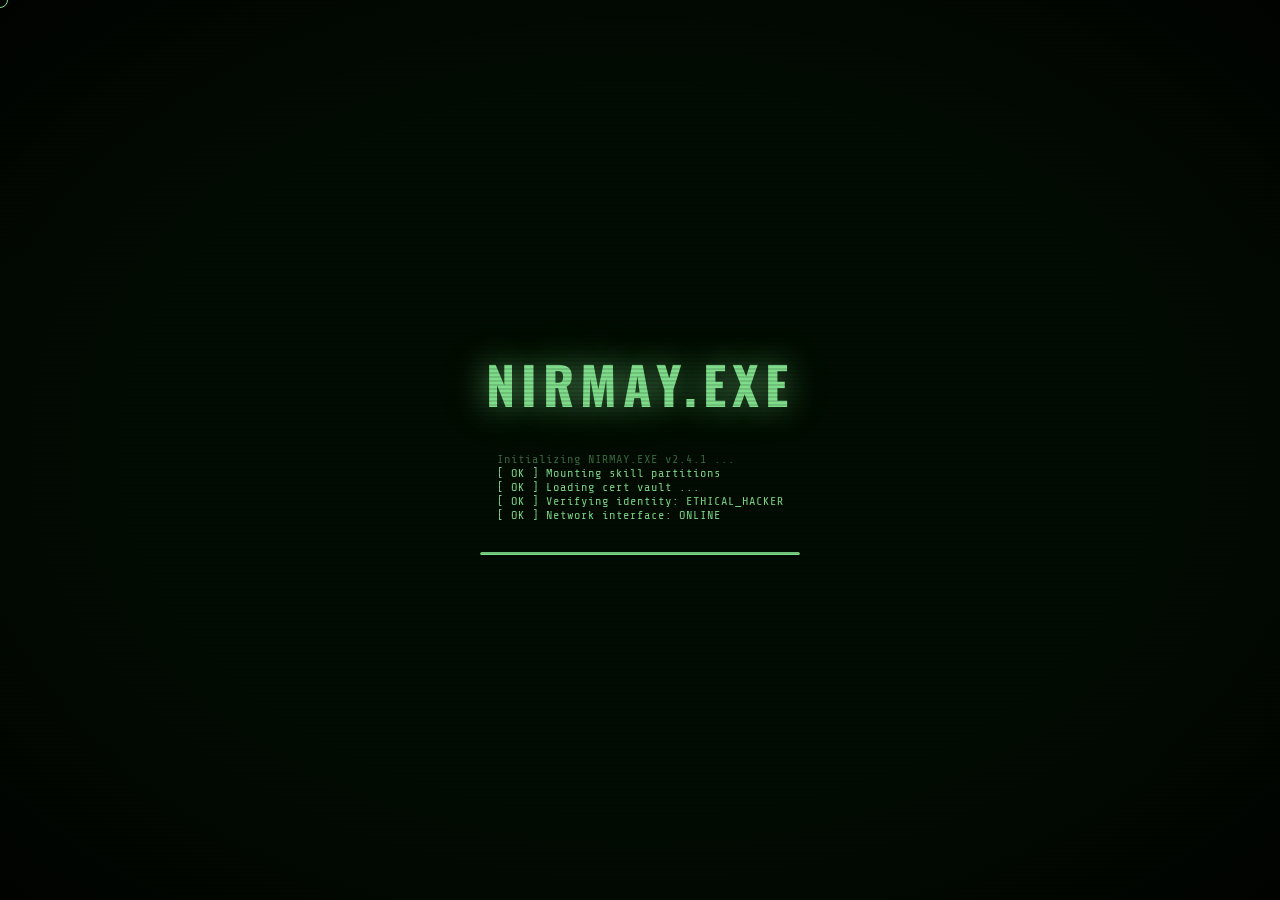
==== hire.html @ 9b834641 "Add files via upload" ====
<!DOCTYPE html>
<html lang="en">
<head>
<meta charset="UTF-8">
<meta name="viewport" content="width=device-width, initial-scale=1.0">
<title>HIRE // NIRMAY.EXE</title>
<link href="https://fonts.googleapis.com/css2?family=Share+Tech+Mono&family=Oswald:wght@400;700&display=swap" rel="stylesheet">
<style>
  /* ── RESET & BASE ── */
  *, *::before, *::after { margin:0; padding:0; box-sizing:border-box; }

  :root {
    --green:   #7EDC8A;
    --green2:  #4ade80;
    --dim:     rgba(126,220,138,0.45);
    --dimmer:  rgba(126,220,138,0.2);
    --bg:      #020c02;
    --bg2:     #041004;
    --line:    rgba(126,220,138,0.08);
    --mono:    'Share Tech Mono', monospace;
    --display: 'Oswald', sans-serif;
  }

  html, body {
    height: 100%;
    background: var(--bg);
    color: var(--green);
    font-family: var(--mono);
    overflow-x: hidden;
    cursor: default;
  }

  /* custom cursor */
  body { cursor: none; }
  #cursor {
    position: fixed;
    width: 16px; height: 16px;
    border: 1.5px solid var(--green);
    border-radius: 50%;
    pointer-events: none;
    z-index: 9999;
    transform: translate(-50%,-50%);
    transition: transform 0.08s, width 0.2s, height 0.2s, background 0.2s;
    mix-blend-mode: screen;
  }
  #cursor.click { width:10px; height:10px; background: var(--green); }

  /* ── SCANLINES overlay ── */
  body::before {
    content:"";
    position:fixed; inset:0;
    background: repeating-linear-gradient(
      0deg,
      transparent,
      transparent 2px,
      rgba(0,0,0,0.13) 2px,
      rgba(0,0,0,0.13) 4px
    );
    pointer-events:none;
    z-index:9998;
    animation: scanMove 8s linear infinite;
  }

  @keyframes scanMove {
    from { background-position: 0 0; }
    to   { background-position: 0 100px; }
  }

  /* vignette */
  body::after {
    content:"";
    position:fixed; inset:0;
    background: radial-gradient(ellipse at center, transparent 55%, rgba(0,0,0,0.75) 100%);
    pointer-events:none;
    z-index:9997;
  }

  /* ── MATRIX RAIN canvas ── */
  #matrix {
    position:fixed; inset:0;
    opacity:0.07;
    z-index:0;
    pointer-events:none;
  }

  /* ── BOOT SCREEN ── */
  #boot-screen {
    position:fixed; inset:0;
    background: var(--bg);
    z-index:500;
    display:flex;
    flex-direction:column;
    align-items:center;
    justify-content:center;
    gap:10px;
    font-size:13px;
    letter-spacing:1px;
    transition: opacity 0.8s ease;
  }

  #boot-screen.fade-out { opacity:0; pointer-events:none; }

  .boot-logo {
    font-family: var(--display);
    font-size: 52px;
    font-weight:700;
    letter-spacing:6px;
    color: var(--green);
    text-shadow: 0 0 30px rgba(126,220,138,0.6), 0 0 60px rgba(126,220,138,0.2);
    margin-bottom:20px;
    animation: glitch 3s infinite;
  }

  @keyframes glitch {
    0%,92%,100% { text-shadow: 0 0 30px rgba(126,220,138,0.6); transform:none; }
    93% { transform:translate(-3px,0) skew(-1deg); text-shadow: -3px 0 #f00, 3px 0 #0ff; }
    94% { transform:translate(3px,0) skew(1deg);  text-shadow: 3px 0 #f00, -3px 0 #0ff; }
    95% { transform:none; }
  }

  .boot-line { color: var(--dim); font-size:12px; animation: fadeSlide 0.4s ease both; }
  .boot-line.ok  { color: var(--green); }
  .boot-line.err { color: #ef4444; }

  @keyframes fadeSlide {
    from { opacity:0; transform:translateX(-10px); }
    to   { opacity:1; transform:none; }
  }

  .boot-bar-wrap {
    width:320px; height:3px;
    background: rgba(126,220,138,0.1);
    border-radius:2px;
    margin-top:20px;
    overflow:hidden;
  }
  .boot-bar {
    height:100%;
    background: var(--green);
    border-radius:2px;
    width:0%;
    transition: width 2.2s cubic-bezier(0.4,0,0.2,1);
    box-shadow: 0 0 10px var(--green);
  }

  /* ── MAIN LAYOUT ── */
  #app {
    position:relative; z-index:10;
    min-height:100vh;
    display:flex;
    flex-direction:column;
    opacity:0;
    transition: opacity 0.6s ease;
  }
  #app.visible { opacity:1; }

  /* ── TOP BAR ── */
  .topbar {
    position:sticky; top:0; z-index:100;
    display:flex; align-items:center; justify-content:space-between;
    padding:12px 32px;
    background: rgba(2,12,2,0.92);
    backdrop-filter:blur(12px);
    border-bottom:1px solid var(--line);
  }

  .topbar-left {
    display:flex; align-items:center; gap:16px;
    font-size:12px; color:var(--dim);
  }

  .topbar-logo {
    font-family: var(--display);
    font-size:18px; font-weight:700;
    color:var(--green);
    letter-spacing:2px;
  }

  .topbar-sep { color:var(--line); }

  .topbar-status {
    display:flex; align-items:center; gap:6px;
    font-size:10px; letter-spacing:2px; color:var(--dim);
  }

  .status-dot-top {
    width:7px; height:7px;
    background:var(--green); border-radius:50%;
    animation: pulse 2s ease-in-out infinite;
    box-shadow:0 0 8px var(--green);
  }

  @keyframes pulse {
    0%,100%{transform:scale(1);opacity:1;}
    50%{transform:scale(1.6);opacity:0.3;}
  }

  .topbar-right {
    display:flex; align-items:center; gap:10px;
  }

  .topbar-time {
    font-size:11px; color:var(--dimmer);
    letter-spacing:1px;
  }

  .back-btn {
    font-family:var(--mono);
    font-size:11px; letter-spacing:2px;
    color:var(--dim);
    background:none; border:1px solid var(--line);
    padding:6px 14px; border-radius:6px;
    cursor:none; text-decoration:none;
    transition: color 0.2s, border-color 0.2s, background 0.2s;
  }

  .back-btn:hover {
    color:var(--green);
    border-color:var(--dimmer);
    background:rgba(126,220,138,0.06);
  }

  /* ── TERMINAL WINDOW ── */
  .terminal-wrap {
    flex:1;
    max-width:960px;
    width:100%;
    margin:32px auto;
    padding:0 24px 60px;
  }

  .terminal-chrome {
    border:1px solid rgba(126,220,138,0.15);
    border-radius:14px;
    overflow:hidden;
    background: rgba(2,8,2,0.96);
    box-shadow: 0 0 0 1px rgba(126,220,138,0.05),
                0 40px 80px rgba(0,0,0,0.8),
                0 0 60px rgba(126,220,138,0.05) inset;
  }

  .t-titlebar {
    display:flex; align-items:center; gap:12px;
    padding:12px 18px;
    background:rgba(10,20,10,0.9);
    border-bottom:1px solid rgba(126,220,138,0.08);
  }

  .t-dots { display:flex; gap:7px; }
  .t-dot {
    width:12px; height:12px; border-radius:50%;
  }
  .t-dot.r { background:#ff5f57; }
  .t-dot.y { background:#febc2e; }
  .t-dot.g { background:#28c840; }

  .t-title {
    flex:1; text-align:center;
    font-size:11px; letter-spacing:1px;
    color:rgba(126,220,138,0.3);
  }

  /* ── TERMINAL OUTPUT AREA ── */
  .t-body {
    padding:28px 32px 32px;
    min-height:520px;
    font-size:13px;
    line-height:1.85;
  }

  .t-section { margin-bottom:6px; }

  .t-prompt-line {
    display:flex; align-items:center; gap:0;
    margin-top:20px;
  }

  .t-user  { color:#7EDC8A; }
  .t-at    { color:rgba(126,220,138,0.4); }
  .t-path  { color:#60a5fa; }
  .t-dollar{ color:rgba(126,220,138,0.5); margin:0 6px; }
  .t-command{ color:white; }

  .t-output { color:rgba(126,220,138,0.55); padding-left:0; margin-top:4px; }
  .t-output.bright { color:rgba(126,220,138,0.85); }
  .t-output.white  { color:rgba(255,255,255,0.75); }
  .t-output.accent { color:var(--green); font-weight:bold; }
  .t-output.muted  { color:rgba(126,220,138,0.3); }
  .t-output.red    { color:#ef4444; }

  .t-table {
    display:grid;
    grid-template-columns:max-content 1fr;
    gap:2px 20px;
    margin-top:4px;
  }

  .t-key  { color:rgba(126,220,138,0.4); }
  .t-val  { color:rgba(255,255,255,0.7); }

  .t-tag {
    display:inline-block;
    background:rgba(126,220,138,0.1);
    border:1px solid rgba(126,220,138,0.2);
    color:var(--green);
    padding:1px 9px;
    border-radius:4px;
    font-size:11px;
    margin:2px 3px 2px 0;
  }

  .t-cert {
    display:inline-flex; align-items:center; gap:6px;
    background:rgba(126,220,138,0.06);
    border:1px solid rgba(126,220,138,0.15);
    color:rgba(255,255,255,0.65);
    padding:3px 10px;
    border-radius:4px;
    font-size:12px;
    margin:2px 0;
  }
  .t-cert::before { content:"✓"; color:var(--green); font-size:10px; }

  .t-divider {
    border:none;
    border-top:1px solid rgba(126,220,138,0.08);
    margin:20px 0;
  }

  /* blinking cursor */
  .t-cursor-blink {
    display:inline-block;
    width:9px; height:14px;
    background:var(--green);
    border-radius:1px;
    animation:blink 1s step-end infinite;
    vertical-align:middle;
    margin-left:4px;
    box-shadow:0 0 8px var(--green);
  }

  @keyframes blink { 0%,100%{opacity:1} 50%{opacity:0} }

  /* ── COMMAND PALETTE ── */
  .cmd-palette {
    padding:18px 32px 24px;
    border-top:1px solid rgba(126,220,138,0.06);
    background:rgba(4,16,4,0.6);
  }

  .cmd-label {
    font-size:10px; letter-spacing:3px;
    color:rgba(126,220,138,0.25);
    margin-bottom:12px;
  }

  .cmd-buttons {
    display:flex; flex-wrap:wrap; gap:8px;
  }

  .cmd-btn {
    font-family:var(--mono);
    font-size:12px;
    color:var(--dim);
    background:rgba(126,220,138,0.04);
    border:1px solid rgba(126,220,138,0.12);
    padding:7px 16px;
    border-radius:6px;
    cursor:none;
    letter-spacing:0.5px;
    transition: color 0.2s, border-color 0.2s, background 0.2s, transform 0.2s;
  }

  .cmd-btn:hover {
    color:var(--green);
    border-color:rgba(126,220,138,0.4);
    background:rgba(126,220,138,0.08);
    transform:translateY(-2px);
  }

  .cmd-btn:active { transform:scale(0.96); }

  .cmd-btn.primary {
    color:#111;
    background:var(--green);
    border-color:var(--green);
    box-shadow:0 0 20px rgba(126,220,138,0.3);
  }

  .cmd-btn.primary:hover {
    background:#a0f0a8;
    border-color:#a0f0a8;
    box-shadow:0 0 30px rgba(126,220,138,0.5);
    color:#000;
  }

  /* ── HIRE BEACON ── */
  #hire-beacon {
    display:none;
    margin:30px 0 10px;
    padding:22px 28px;
    border:1px solid rgba(126,220,138,0.3);
    border-radius:12px;
    background:rgba(126,220,138,0.05);
    position:relative;
    overflow:hidden;
    animation:beaconPulse 3s ease-in-out infinite;
  }

  @keyframes beaconPulse {
    0%,100%{ box-shadow:0 0 0 0 rgba(126,220,138,0.2); border-color:rgba(126,220,138,0.3); }
    50%    { box-shadow:0 0 30px 4px rgba(126,220,138,0.12); border-color:rgba(126,220,138,0.55); }
  }

  #hire-beacon::before {
    content:"";
    position:absolute; inset:0;
    background:linear-gradient(90deg, transparent, rgba(126,220,138,0.04), transparent);
    transform:translateX(-100%);
    animation:sweep 3s ease-in-out infinite;
  }

  @keyframes sweep {
    0%   { transform:translateX(-100%); }
    100% { transform:translateX(100%); }
  }

  .beacon-row {
    display:flex; align-items:center; justify-content:space-between;
    flex-wrap:wrap; gap:16px;
  }

  .beacon-text {
    font-size:13px; color:rgba(255,255,255,0.7);
    line-height:1.7;
  }

  .beacon-text strong { color:var(--green); }

  .beacon-actions {
    display:flex; gap:10px; flex-wrap:wrap;
  }

  .beacon-btn {
    font-family:var(--mono); font-size:12px;
    padding:10px 22px; border-radius:8px;
    cursor:none; text-decoration:none;
    letter-spacing:1px;
    transition: transform 0.2s, box-shadow 0.2s;
  }

  .beacon-btn:hover { transform:translateY(-3px); }

  .beacon-btn.solid {
    background:var(--green); color:#0a0a0a;
    border:none;
    box-shadow:0 4px 20px rgba(126,220,138,0.35);
  }

  .beacon-btn.solid:hover { box-shadow:0 8px 30px rgba(126,220,138,0.5); }

  .beacon-btn.ghost {
    background:transparent; color:var(--green);
    border:1px solid rgba(126,220,138,0.35);
  }

  .beacon-btn.ghost:hover { background:rgba(126,220,138,0.08); }

  /* download flash */
  .dl-flash {
    position:fixed; top:20px; right:24px; z-index:9000;
    background:rgba(10,20,10,0.95);
    border:1px solid rgba(126,220,138,0.4);
    border-radius:10px;
    padding:14px 20px;
    font-size:12px; letter-spacing:0.5px;
    color:var(--green);
    display:flex; align-items:center; gap:10px;
    transform:translateX(200%);
    transition:transform 0.4s cubic-bezier(0.34,1.2,0.64,1);
    box-shadow:0 8px 30px rgba(0,0,0,0.6);
  }

  .dl-flash.show { transform:translateX(0); }
  .dl-flash-icon { font-size:16px; }

  /* ── ASCII ART header ── */
  .ascii-art {
    color:rgba(126,220,138,0.25);
    font-size:9px;
    line-height:1.3;
    letter-spacing:0.5px;
    margin-bottom:8px;
    white-space:pre;
  }

  /* glitch text */
  .glitch-text {
    position:relative;
    display:inline-block;
  }
  .glitch-text::before,
  .glitch-text::after {
    content:attr(data-text);
    position:absolute; left:0; top:0;
    width:100%;
    clip: rect(0,0,0,0);
  }
  .glitch-text::before {
    color:#f00; animation:glitchA 4s infinite;
  }
  .glitch-text::after {
    color:#0ff; animation:glitchB 4s infinite;
  }
  @keyframes glitchA {
    0%,96%,100% { clip:rect(0,999px,0,0); transform:none; }
    97%          { clip:rect(10px,999px,24px,0); transform:translate(-3px); }
    98%          { clip:rect(40px,999px,48px,0); transform:translate(2px); }
  }
  @keyframes glitchB {
    0%,96%,100% { clip:rect(0,999px,0,0); transform:none; }
    97%          { clip:rect(30px,999px,38px,0); transform:translate(3px); }
    98%          { clip:rect(5px,999px,14px,0);  transform:translate(-2px); }
  }

  /* progress bar inline */
  .t-bar-wrap {
    display:inline-block;
    vertical-align:middle;
    width:120px; height:6px;
    background:rgba(126,220,138,0.1);
    border-radius:3px;
    margin:0 8px;
    overflow:hidden;
  }
  .t-bar-fill {
    height:100%;
    background:var(--green);
    border-radius:3px;
    box-shadow:0 0 6px var(--green);
  }

  /* ── RESPONSIVE ── */
  @media(max-width:600px){
    .t-body { padding:20px 18px; font-size:11.5px; }
    .cmd-palette { padding:14px 18px 20px; }
    .beacon-row { flex-direction:column; align-items:flex-start; }
    .topbar { padding:10px 16px; }
    .ascii-art { display:none; }
    .t-title { display:none; }
  }
</style>
</head>
<body>

<!-- Custom cursor -->
<div id="cursor"></div>

<!-- Matrix rain -->
<canvas id="matrix"></canvas>

<!-- Download notification -->
<div class="dl-flash" id="dlFlash">
  <span class="dl-flash-icon">⬇</span>
  <span>nirmay_cv.pdf — download initiated</span>
</div>

<!-- ── BOOT SCREEN ── -->
<div id="boot-screen">
  <div class="boot-logo">NIRMAY.EXE</div>
  <div id="boot-lines"></div>
  <div class="boot-bar-wrap">
    <div class="boot-bar" id="bootBar"></div>
  </div>
</div>

<!-- ── MAIN APP ── -->
<div id="app">

  <!-- Top bar -->
  <div class="topbar">
    <div class="topbar-left">
      <span class="topbar-logo">NIRMAY<span style="color:rgba(126,220,138,0.4)">.EX</span></span>
      <span class="topbar-sep">|</span>
      <div class="topbar-status">
        <div class="status-dot-top"></div>
        SYSTEM ONLINE
      </div>
    </div>
    <div class="topbar-right">
      <span class="topbar-time" id="liveTime"></span>
      <a href="/" class="back-btn">← PORTFOLIO</a>
    </div>
  </div>

  <!-- Terminal window -->
  <div class="terminal-wrap">
    <div class="terminal-chrome">

      <div class="t-titlebar">
        <div class="t-dots">
          <div class="t-dot r"></div>
          <div class="t-dot y"></div>
          <div class="t-dot g"></div>
        </div>
        <div class="t-title">bash — nirmay@portfolio: ~/hire — 80×24</div>
      </div>

      <div class="t-body" id="termBody">
        <div class="ascii-art">
 ███╗   ██╗██╗██████╗ ███╗   ███╗ █████╗ ██╗   ██╗
 ████╗  ██║██║██╔══██╗████╗ ████║██╔══██╗╚██╗ ██╔╝
 ██╔██╗ ██║██║██████╔╝██╔████╔██║███████║ ╚████╔╝
 ██║╚██╗██║██║██╔══██╗██║╚██╔╝██║██╔══██║  ╚██╔╝
 ██║ ╚████║██║██║  ██║██║ ╚═╝ ██║██║  ██║   ██║
 ╚═╝  ╚═══╝╚═╝╚═╝  ╚═╝╚═╝     ╚═╝╚═╝  ╚═╝   ╚═╝  RINESH</div>

        <div id="termOutput"></div>

        <!-- Hire beacon (shown after sequence) -->
        <div id="hire-beacon">
          <div class="beacon-row">
            <div class="beacon-text">
              <strong>ACCESS GRANTED.</strong> Ready to collaborate.<br>
              <span style="color:rgba(126,220,138,0.5);font-size:12px">Ping me — I respond within 24 hours.</span>
            </div>
            <div class="beacon-actions">
              <a href="mailto:rineshnirmay1@gmail.com" class="beacon-btn solid">✉ SEND MESSAGE</a>
              <a href="https://www.linkedin.com/in/nirmay-rinesh-52229237b/" target="_blank" class="beacon-btn ghost">↗ LINKEDIN</a>
            </div>
          </div>
        </div>

      </div>

      <!-- Command palette -->
      <div class="cmd-palette">
        <div class="cmd-label">// RUN A COMMAND</div>
        <div class="cmd-buttons">
          <button class="cmd-btn" onclick="runCmd('whoami')">whoami</button>
          <button class="cmd-btn" onclick="runCmd('ls skills/')">ls skills/</button>
          <button class="cmd-btn" onclick="runCmd('cat certs.txt')">cat certs.txt</button>
          <button class="cmd-btn" onclick="runCmd('cat projects.log')">cat projects.log</button>
          <button class="cmd-btn" onclick="runCmd('ping nirmay')">ping nirmay</button>
          <button class="cmd-btn" onclick="runCmd('clear')">clear</button>
          <button class="cmd-btn primary" onclick="runCmd('download_cv')">⬇ download_cv</button>
        </div>
      </div>

    </div>
  </div>
</div>

<script>
/* ── CURSOR ── */
const cur = document.getElementById('cursor');
document.addEventListener('mousemove', e => {
  cur.style.left = e.clientX + 'px';
  cur.style.top  = e.clientY + 'px';
});
document.addEventListener('mousedown', () => cur.classList.add('click'));
document.addEventListener('mouseup',   () => cur.classList.remove('click'));

/* ── LIVE CLOCK ── */
function updateClock(){
  const n = new Date();
  document.getElementById('liveTime').textContent =
    n.toLocaleTimeString('en-GB',{hour12:false}) + ' IST';
}
setInterval(updateClock,1000);
updateClock();

/* ── MATRIX RAIN ── */
(function(){
  const canvas = document.getElementById('matrix');
  const ctx    = canvas.getContext('2d');
  let W, H, cols, drops;
  const chars = 'アイウエオカキクケコサシスセソタチツテトナニヌネノ01アBCDEF∂∑Ω∞≠≈π'.split('');

  function init(){
    W = canvas.width  = window.innerWidth;
    H = canvas.height = window.innerHeight;
    cols = Math.floor(W / 16);
    drops = Array(cols).fill(1);
  }

  function draw(){
    ctx.fillStyle = 'rgba(2,12,2,0.05)';
    ctx.fillRect(0,0,W,H);
    ctx.fillStyle = '#7EDC8A';
    ctx.font = '13px Share Tech Mono';
    drops.forEach((y,i) => {
      const ch = chars[Math.floor(Math.random()*chars.length)];
      ctx.fillText(ch, i*16, y*16);
      if(y*16 > H && Math.random() > 0.975) drops[i]=0;
      drops[i]++;
    });
  }

  init();
  setInterval(draw,55);
  window.addEventListener('resize', init);
})();

/* ── BOOT SEQUENCE ── */
const bootLines = [
  {txt:'Initializing NIRMAY.EXE v2.4.1 ...', cls:'', delay:0},
  {txt:'[  OK  ] Mounting skill partitions', cls:'ok', delay:300},
  {txt:'[  OK  ] Loading cert vault ...', cls:'ok', delay:600},
  {txt:'[  OK  ] Verifying identity: ETHICAL_HACKER', cls:'ok', delay:900},
  {txt:'[  OK  ] Network interface: ONLINE', cls:'ok', delay:1200},
  {txt:'[  OK  ] Firewall: DISABLED for visitor', cls:'ok', delay:1500},
  {txt:'Booting hire.html — ACCESS GRANTED', cls:'accent', delay:1800},
];

const bootContainer = document.getElementById('boot-lines');

bootLines.forEach(({txt,cls,delay}) => {
  setTimeout(()=>{
    const el = document.createElement('div');
    el.className = 'boot-line ' + cls;
    el.textContent = txt;
    bootContainer.appendChild(el);
  }, delay);
});

setTimeout(()=>{
  document.getElementById('bootBar').style.width = '100%';
},200);

setTimeout(()=>{
  document.getElementById('boot-screen').classList.add('fade-out');
  setTimeout(()=>{
    document.getElementById('boot-screen').style.display='none';
    document.getElementById('app').classList.add('visible');
    runAutoSequence();
  },800);
},2600);

/* ── TERMINAL ENGINE ── */
const output = document.getElementById('termOutput');
let sequenceDone = false;

function appendLine(html, delay=0){
  return new Promise(res=>{
    setTimeout(()=>{
      const el = document.createElement('div');
      el.innerHTML = html;
      output.appendChild(el);
      res();
    }, delay);
  });
}

function promptLine(cmd){
  return `<div class="t-prompt-line">
    <span class="t-user">nirmay</span><span class="t-at">@</span><span class="t-path">portfolio</span>
    <span class="t-dollar"> ~&gt;</span>
    <span class="t-command"> ${cmd}</span>
  </div>`;
}

/* Typewriter for a single prompt line */
function typePrompt(cmd, baseDelay=0){
  return new Promise(res=>{
    setTimeout(()=>{
      const wrap = document.createElement('div');
      wrap.className = 't-prompt-line';
      wrap.innerHTML = `<span class="t-user">nirmay</span><span class="t-at">@</span><span class="t-path">portfolio</span><span class="t-dollar"> ~&gt;</span> <span class="t-command" id="tp_${baseDelay}"></span>`;
      output.appendChild(wrap);
      const span = document.getElementById('tp_'+baseDelay);
      let i=0;
      function tick(){
        if(i<=cmd.length){ span.textContent=cmd.slice(0,i); i++; setTimeout(tick,45); }
        else res();
      }
      tick();
    },baseDelay);
  });
}

const cmdOutputs = {
  'whoami': ()=>`
    <div class="t-output bright" style="margin-top:6px">
      <span class="glitch-text" data-text="NIRMAY RINESH">NIRMAY RINESH</span>
    </div>
    <div class="t-table" style="margin-top:8px">
      <span class="t-key">ROLE</span>     <span class="t-val">Ethical Hacker · Web Developer · Security Researcher</span>
      <span class="t-key">LOCATION</span> <span class="t-val">Vadodara, India 🇮🇳</span>
      <span class="t-key">STATUS</span>   <span class="t-val" style="color:#7EDC8A">● AVAILABLE FOR HIRE</span>
      <span class="t-key">EMAIL</span>    <span class="t-val">rineshnirmay1@gmail.com</span>
      <span class="t-key">PHONE</span>    <span class="t-val">+91 93264 07352</span>
    </div>`,

  'ls skills/': ()=>`
    <div class="t-output" style="margin-top:6px">drwxr-xr-x  offensive_security/</div>
    <div class="t-output">drwxr-xr-x  web_development/</div>
    <div class="t-output">drwxr-xr-x  programming_languages/</div>
    <div class="t-output">drwxr-xr-x  tools_and_frameworks/</div>
    <div style="margin-top:10px">
      <div class="t-output muted">// offensive_security</div>
      <div><span class="t-tag">Penetration Testing</span><span class="t-tag">Network Analysis</span><span class="t-tag">OSINT</span><span class="t-tag">Vulnerability Assessment</span></div>
      <div class="t-output muted" style="margin-top:6px">// web_development</div>
      <div><span class="t-tag">HTML/CSS</span><span class="t-tag">JavaScript</span><span class="t-tag">Python/Flask</span><span class="t-tag">UI Design</span><span class="t-tag">Responsive</span></div>
      <div class="t-output muted" style="margin-top:6px">// languages</div>
      <div><span class="t-tag">Python</span><span class="t-tag">Java</span><span class="t-tag">C</span><span class="t-tag">C++</span><span class="t-tag">SQL</span><span class="t-tag">Rust</span></div>
      <div class="t-output muted" style="margin-top:6px">// tools</div>
      <div><span class="t-tag">Kali Linux</span><span class="t-tag">Nmap</span><span class="t-tag">Wireshark</span><span class="t-tag">Metasploit</span><span class="t-tag">Burp Suite</span><span class="t-tag">Git</span></div>
    </div>`,

  'cat certs.txt': ()=>`
    <div class="t-output muted" style="margin-top:6px">// verified credentials — 5 active certifications</div>
    <div style="margin-top:8px;display:flex;flex-direction:column;gap:5px">
      <div class="t-cert">CompTIA Security+</div>
      <div class="t-cert">Certified Ethical Hacker (CEH)</div>
      <div class="t-cert">CCEP — Certified Cybersecurity Expert Practitioner</div>
      <div class="t-cert">CCPP — Certified Cybersecurity Professional Practitioner</div>
      <div class="t-cert">HTML &amp; CSS — Certiport Certified</div>
    </div>
    <div class="t-output muted" style="margin-top:10px">integrity check: <span style="color:#7EDC8A">ALL VALID ✓</span></div>`,

  'cat projects.log': ()=>`
    <div class="t-output muted" style="margin-top:6px">// project history — sorted by impact</div>
    <div class="t-table" style="margin-top:10px;gap:8px 24px">
      <span class="t-key">[01]</span>
      <span class="t-val"><strong style="color:white">JusticeFlowX</strong> — criminal verification &amp; evidence management system
        <br><span style="color:rgba(126,220,138,0.4);font-size:11px">Stack: HTML · CSS · JS · AI Integration · Netlify</span>
        <br><a href="https://justiceflowxverification.netlify.app/" target="_blank" style="color:#7EDC8A;font-size:11px">↗ justiceflowxverification.netlify.app</a>
      </span>
      <span class="t-key">[02]</span>
      <span class="t-val"><strong style="color:white">OSINT Framework</strong> — <span style="color:rgba(126,220,138,0.4)">IN PROGRESS</span></span>
      <span class="t-key">[03]</span>
      <span class="t-val"><strong style="color:white">Security Tool</strong> — <span style="color:rgba(126,220,138,0.3)">COMING SOON</span></span>
    </div>`,

  'ping nirmay': ()=>`
    <div class="t-output" style="margin-top:6px">PING nirmay.portfolio (127.0.0.1): 56 data bytes</div>
    <div class="t-output">64 bytes from nirmay: icmp_seq=0 ttl=64 <span style="color:#7EDC8A">time=0.42 ms</span></div>
    <div class="t-output">64 bytes from nirmay: icmp_seq=1 ttl=64 <span style="color:#7EDC8A">time=0.38 ms</span></div>
    <div class="t-output">64 bytes from nirmay: icmp_seq=2 ttl=64 <span style="color:#7EDC8A">time=0.35 ms</span></div>
    <div class="t-output" style="margin-top:6px">--- nirmay ping statistics ---</div>
    <div class="t-output">3 packets transmitted, 3 received, <span style="color:#7EDC8A">0% packet loss</span></div>
    <div class="t-output bright" style="margin-top:4px">✓ Host is REACHABLE. Response guaranteed within 24h.</div>
    <div class="t-output" style="margin-top:4px">
      <a href="mailto:rineshnirmay1@gmail.com" style="color:#7EDC8A">✉ rineshnirmay1@gmail.com</a>
      &nbsp;·&nbsp;
      <a href="tel:+919326407352" style="color:#7EDC8A">☎ +91 93264 07352</a>
    </div>`,

  'download_cv': ()=>{
    triggerDownload();
    return `<div class="t-output accent" style="margin-top:6px">Locating nirmay_cv.pdf ...</div>
    <div class="t-output" style="color:#7EDC8A">
      <div style="margin:4px 0">▓▓▓▓▓▓▓▓▓▓▓▓▓▓▓▓▓▓▓▓  100%</div>
    </div>
    <div class="t-output bright">✓ nirmay_cv.pdf — download initiated</div>
    <div class="t-output muted" style="font-size:11px">sha256: a3f91bc...e7d2 — integrity verified</div>`;
  },

  'clear': ()=>{ output.innerHTML=''; return ''; },
};

function triggerDownload(){
  // Replace href with actual CV file path when deployed
  const a = document.createElement('a');
  a.href = 'nirmay_cv.pdf';
  a.download = 'nirmay_cv.pdf';
  a.click();

  const flash = document.getElementById('dlFlash');
  flash.classList.add('show');
  setTimeout(()=>flash.classList.remove('show'),3500);
}

async function runCmd(cmd){
  const fn = cmdOutputs[cmd];
  if(!fn) return;

  // Type the prompt
  await typePrompt(cmd, 0);

  // Get output
  const html = fn();
  if(html){
    const el = document.createElement('div');
    el.className = 't-section';
    el.innerHTML = html;
    output.appendChild(el);
  }

  // show beacon after first full sequence
  if(sequenceDone){
    document.getElementById('hire-beacon').style.display='block';
  }

  output.scrollIntoView({behavior:'smooth',block:'end'});
}

/* ── AUTO SEQUENCE on load ── */
async function runAutoSequence(){
  const seq = [
    {cmd:'whoami',           pause:400},
    {cmd:'ls skills/',       pause:600},
    {cmd:'cat certs.txt',    pause:600},
    {cmd:'cat projects.log', pause:600},
  ];

  for(const s of seq){
    await typePrompt(s.cmd, s.pause);
    await new Promise(res=>setTimeout(res, s.pause + 80));
    const fn = cmdOutputs[s.cmd];
    if(fn){
      const html = fn();
      if(html){
        const el=document.createElement('div');
        el.className='t-section';
        el.innerHTML=html;
        output.appendChild(el);
      }
    }
    await new Promise(res=>setTimeout(res,300));
  }

  // final prompt with blinking cursor
  const finalWrap = document.createElement('div');
  finalWrap.className='t-prompt-line';
  finalWrap.style.marginTop='20px';
  finalWrap.innerHTML=`
    <span class="t-user">nirmay</span><span class="t-at">@</span><span class="t-path">portfolio</span>
    <span class="t-dollar"> ~&gt;</span>
    <span class="t-cursor-blink"></span>`;
  output.appendChild(finalWrap);

  sequenceDone = true;
  document.getElementById('hire-beacon').style.display='block';
  output.scrollIntoView({behavior:'smooth',block:'end'});
}
</script>
</body>
</html>
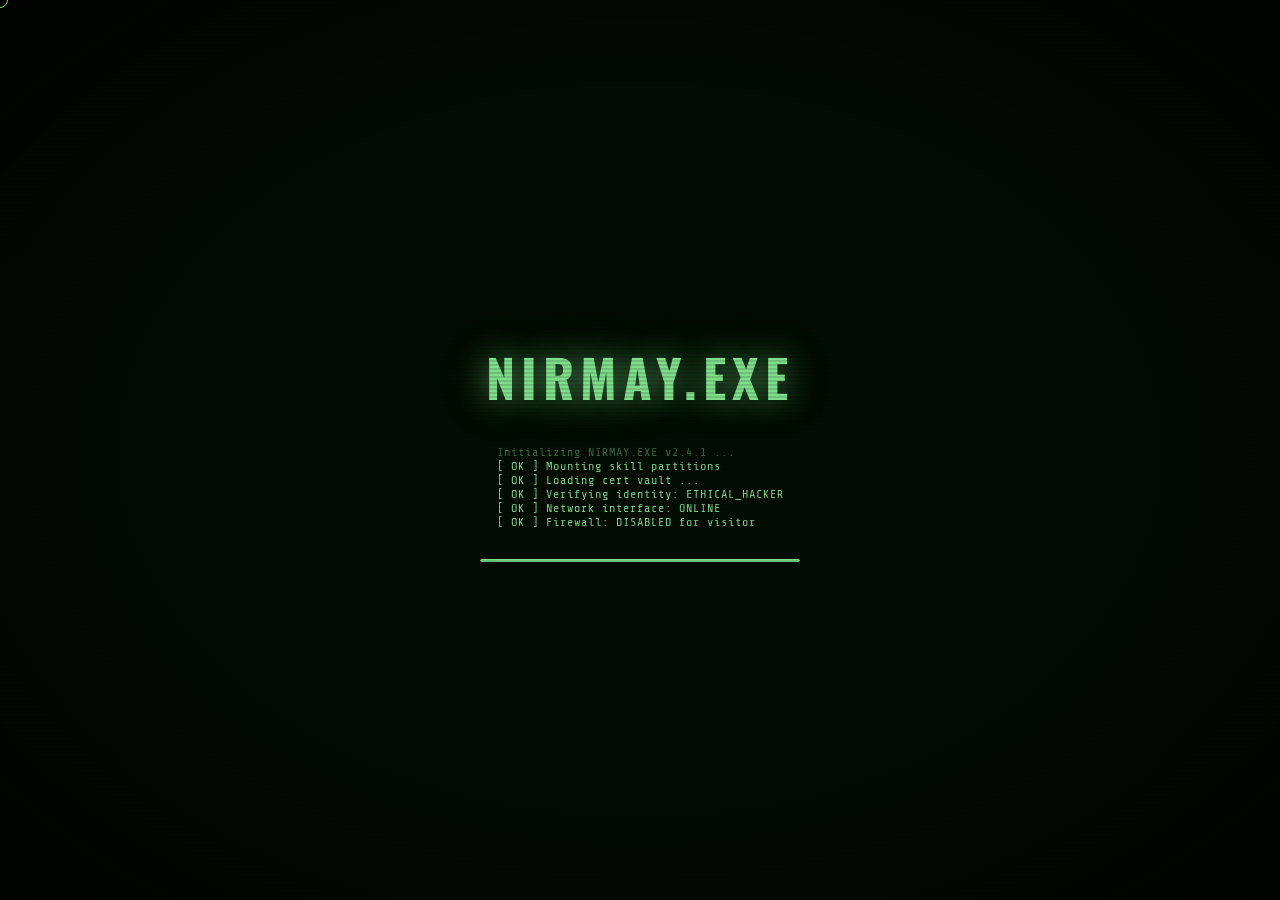
==== commit 36ebfe3d: "Update hire.html" ====
--- a/hire.html
+++ b/hire.html
@@ -589,7 +589,7 @@
     </div>
     <div class="topbar-right">
       <span class="topbar-time" id="liveTime"></span>
-      <a href="/" class="back-btn">← PORTFOLIO</a>
+      <a href="index.html" class="back-btn">← PORTFOLIO</a>
     </div>
   </div>
 
@@ -937,4 +937,4 @@
 }
 </script>
 </body>
-</html>+</html>
